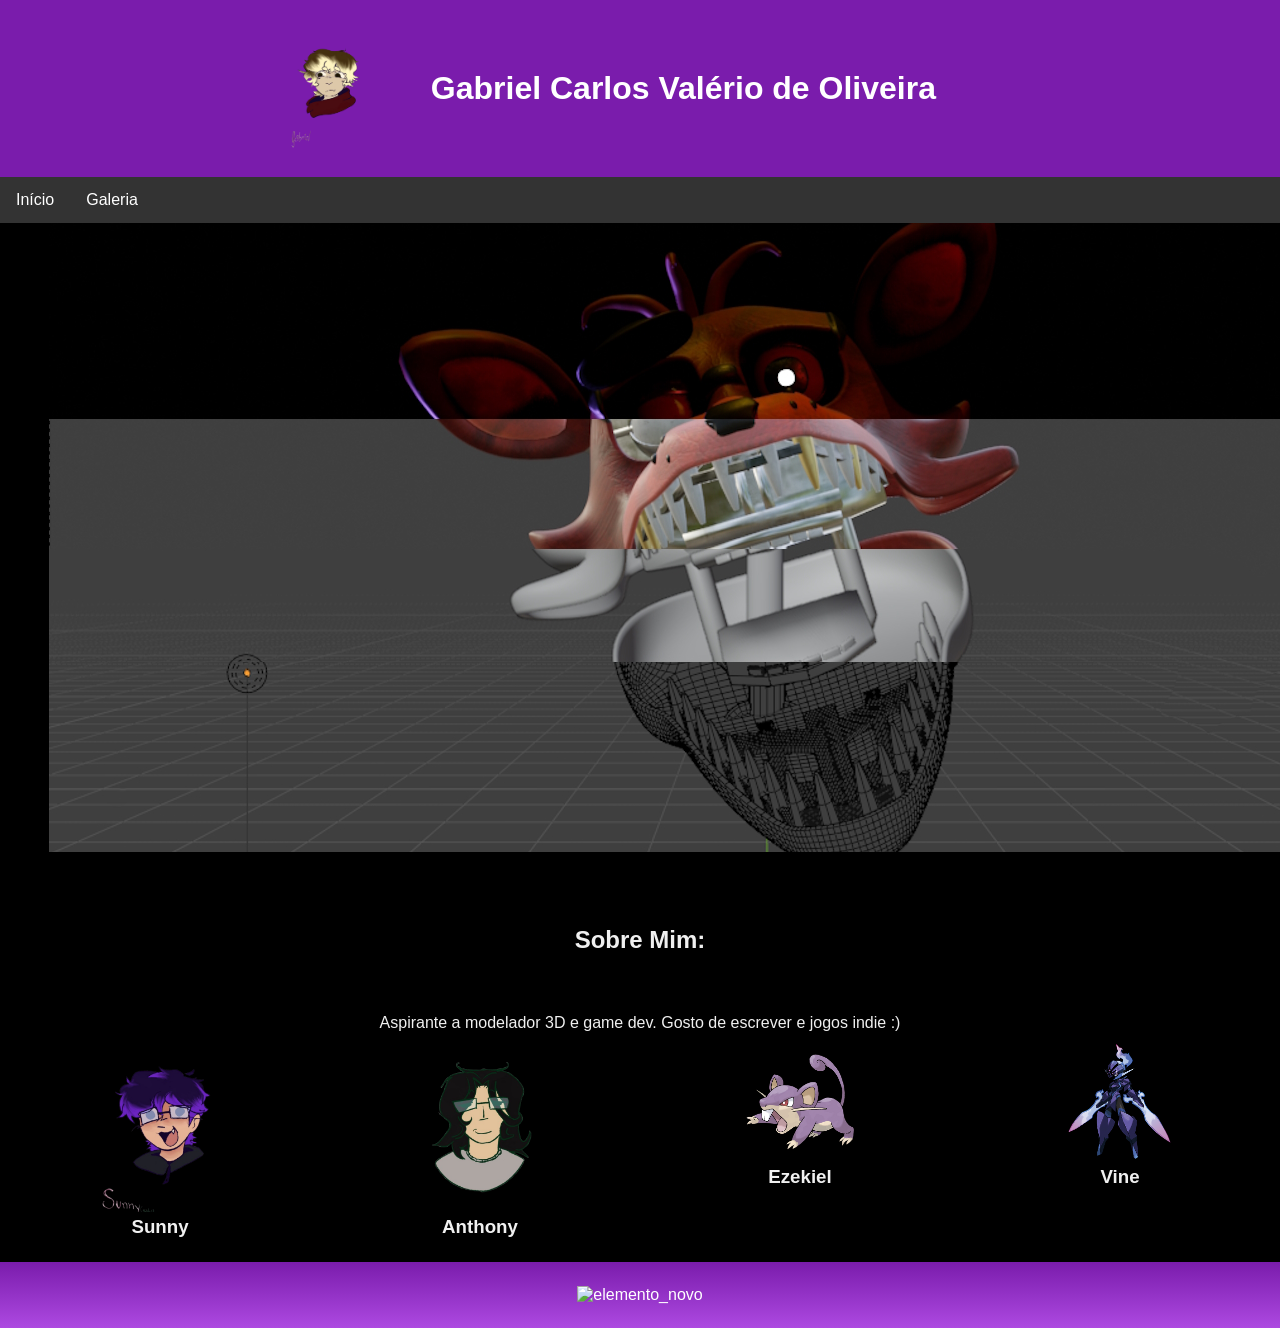
==== index.html @ 864ed256 "Código linkedin" ====
<!DOCTYPE html>
<html lang="pt-br">
<head>

<style>
body {
  margin: 0;
  padding: 0;
}

h2, p {
  margin: 10px;
}

ul {
  list-style-type: none;
  margin: 0;
  padding: 0;
  overflow: hidden;
  background-color: #333333;
  justify-content: center;
}

ul li {
  float: left;
}

ul li a {
  display: block;
  color: white;
  text-align: center;
  padding: 14px 16px;
  text-decoration: none;
}

ul li a:hover {
  background-color: #111111;
}
</style>

<meta charset="UTF-8">

<meta name="viewport" content="width=device-width, initial-
scale=1.0">

<title>Gabriel Carlos</title>
<link rel="stylesheet" href="style.css">
</head>

<body>

<header class="cabecalho-itens">

    <img class="cabecalho-imagem" src="eu_sem_fundo.png" alt="Logo da Página">

<h1 class="titulo_site">Gabriel Carlos Valério de Oliveira</h1>

</header>

<!--Seção banner 1 é a parte do paragrafo 1 da página-->


<ul>
  <li><a href="index.html">Início</a></li>
  <li><a href="galeria.html">Galeria</a></li>
</ul>

<section class="banner1">
<img class="escola.image" src="foxy_modelagem.jpg" alt="Banner da Escola">
</section>

<!--Seção estudantes é a parte do paragrafo 2 da página-->
<section class="estudante">
<h1 class="estudante_titulo">Sobre Mim:</h1> 

<p style="text-align: center;">Aspirante a modelador 3D e game dev. Gosto de escrever e jogos indie :)</p>
 

<div class="estudantes_todos"> 
<div class="estudante-div">
<img class="estudante-imagem" src="sunny_sem_fundo.png" alt="Foto da turma do 1CDS do ano de 2023">

<h3 class="estudante-nome">Sunny</h3>
</div>

<div class="estudante-div">
<img class="estudante-imagem" src="anthony_sem_fundo.png" alt="Foto da
turma do 1CDS do ano de 2023">

<h3 class="estudante-nome">Anthony</h3>
</div>

<div class="estudante-div">
<img class="estudante-imagem" src="ezekiel_sem_fundo.png" alt="Foto da
turma do 1CDS do ano de 2023">

<h3 class="estudante-nome">Ezekiel</h3>
</div>

<div class="estudante-div">
<img class="estudante-imagem" src="vine_sem_fundo.png" alt="Foto da
turma do 1CDS do ano de 2023">

<h3 class="estudante-nome">Vine</h3>

</div>

</div>
</div>
</section>

<!--Seção rodapé é a parte final da paragrafo 3 da página-->
<footer class="escola">

<img  class="estudante-imagem" src="fnaf_jif.gif" alt="elemento_novo"> 

</footer>
</body>
</html>
---- style.css ----
*{
margin: 0;
padding: 0;
box-sizing: border-box;
}
body{
font-family: "Poppins", sans-serif;
background-color: black;
color: #f0f0f0;
}
header{
background-color:#7A1CAC;
color: white;
width: 100%;
padding: 20px;
}

.cabecalho-itens{
max-width: 1980px;
margin: 0 auto;
display: flex;
align-items: center;
justify-content: center;
}
.cabecalho-imagem{
width: 7%;
display: flex;
justify-content: flex-start;
align-items: left;
}
.titulo_site{
padding: 50px;
text-align: center;
width: 50%;
font: 30px;
}
.sociais{
display: flex;
justify-content: flex-end;
width: 25%;
padding-right: 30px;
}
.banner1{
display: flex;
justify-content: center;
width: 120%;
}
.estudante_titulo{
padding: 50px;
text-align: center;

}
.estudante-nome{
text-align: center;
justify-content: space-around;

}
.estudante-imagem{
width: 120px;
justify-content: center;
}
.estudante-icone{
width: 38px;
padding: 4px 8px;
}
.estudante{
background-image: background-color(#faae43);
padding: 24px 0;
}

.estudante.div{
text-align: center;
padding: 24px 0;
}
.estudantes_todos{
display: flex;
justify-content: space-around;
}
.escola{
background-image: linear-gradient(#7A1CAC,#AD49E1);
color: white;
display: flex;
justify-content:center;
padding: 24px 0;
text-align:center;
display:block;
}
.escola-titulo{
padding: 50px;
text-align: center;
}
.logo_rodape{
height: 80px;
padding: 12px 0;

}

.link{
color: #ffffff;
text-decoration: none;
}
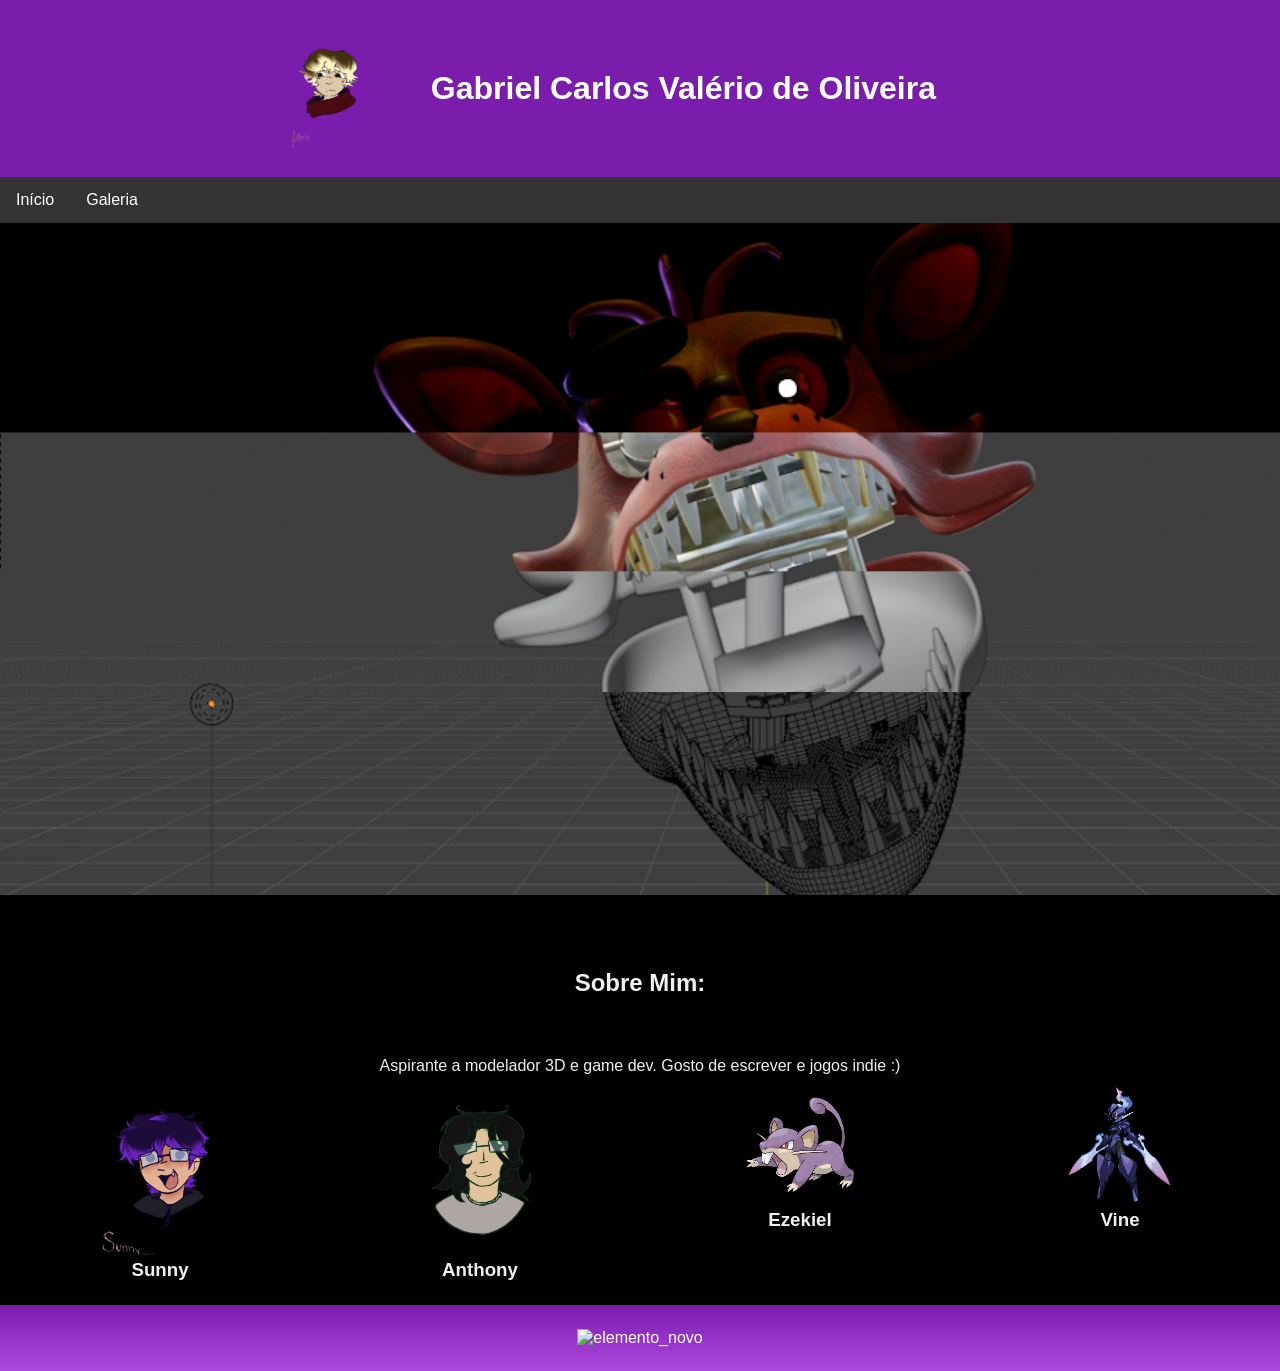
==== commit 2d036d30: "kkk nem fudendo" ====
--- a/index.html
+++ b/index.html
@@ -66,7 +66,7 @@
 </ul>
 
 <section class="banner1">
-<img class="escola.image" src="foxy_modelagem.jpg" alt="Banner da Escola">
+<img class="banner1" src="foxy_modelagem.jpg" alt="Banner da Escola">
 </section>
 
 <!--Seção estudantes é a parte do paragrafo 2 da página-->
--- a/style.css
+++ b/style.css
@@ -26,7 +26,7 @@
 width: 7%;
 display: flex;
 justify-content: flex-start;
-align-items: left;
+align-items: center;
 }
 .titulo_site{
 padding: 50px;
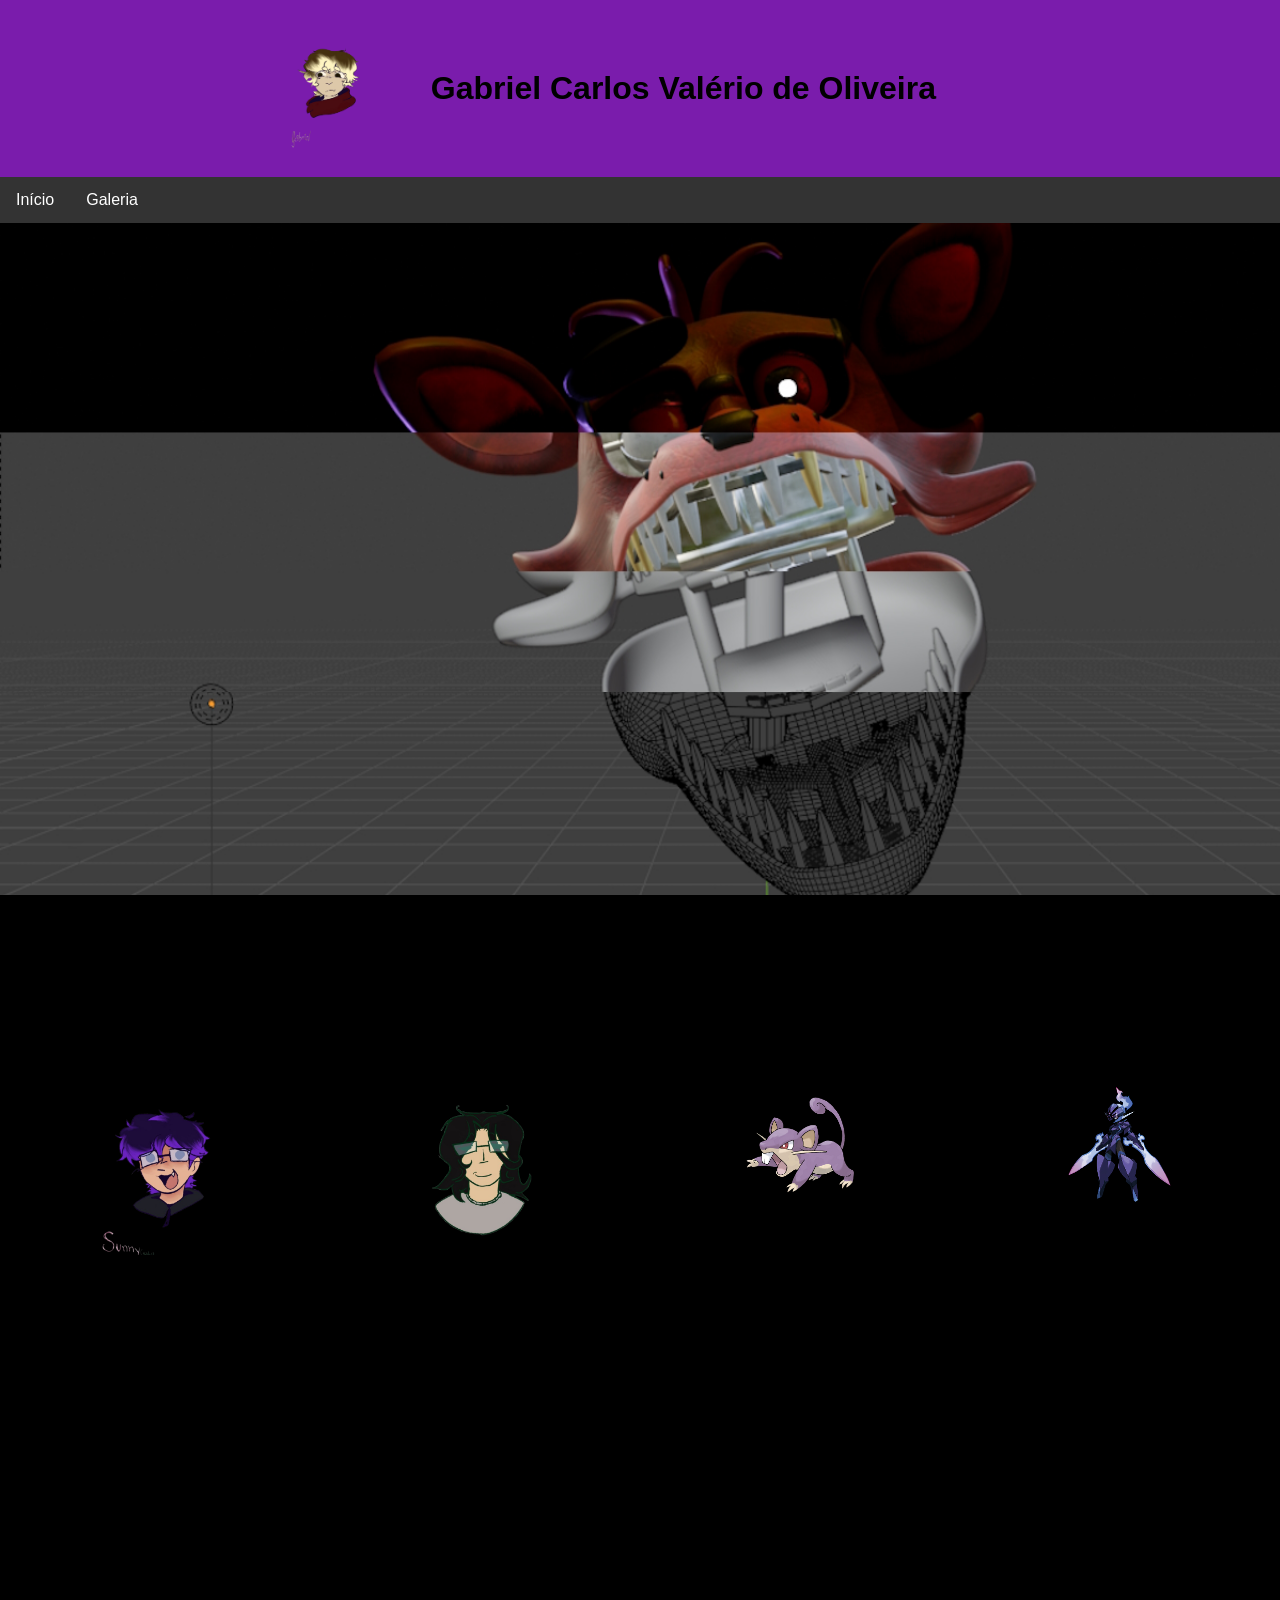
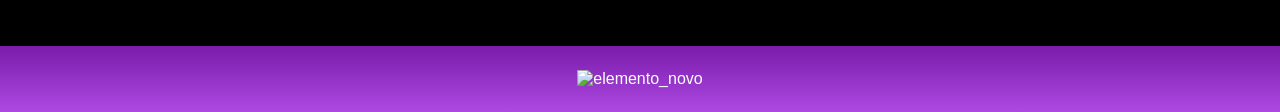
==== commit 3f3dfeec: "QQ PORA AONDE TAVA O VIDEO" ====
--- a/index.html
+++ b/index.html
@@ -106,6 +106,13 @@
 </div>
 
 </div>
+
+<div class="container-video">
+    <h3 class="titulo-video">Inspiração</h3>
+    <iframe width="560" height="315" src="https://www.youtube.com/embed/FhAD9R-3shU?si=bUJ9wZ9VYz0UCgYR" title="YouTube video player" frameborder="0" allow="accelerometer; autoplay; clipboard-write; encrypted-media; gyroscope; picture-in-picture; web-share" referrerpolicy="strict-origin-when-cross-origin" allowfullscreen></iframe>
+</div>
+
+
 </div>
 </section>
 
--- a/style.css
+++ b/style.css
@@ -6,11 +6,11 @@
 body{
 font-family: "Poppins", sans-serif;
 background-color: black;
-color: #f0f0f0;
+color: black;
 }
 header{
 background-color:#7A1CAC;
-color: white;
+color: black;
 width: 100%;
 padding: 20px;
 }
@@ -95,6 +95,15 @@
 
 }
 
+.container-video{
+justify-content: center;
+}
+
+.titulo-video{
+width: 120px;
+justify-content: center;
+}
+
 .link{
 color: #ffffff;
 text-decoration: none;
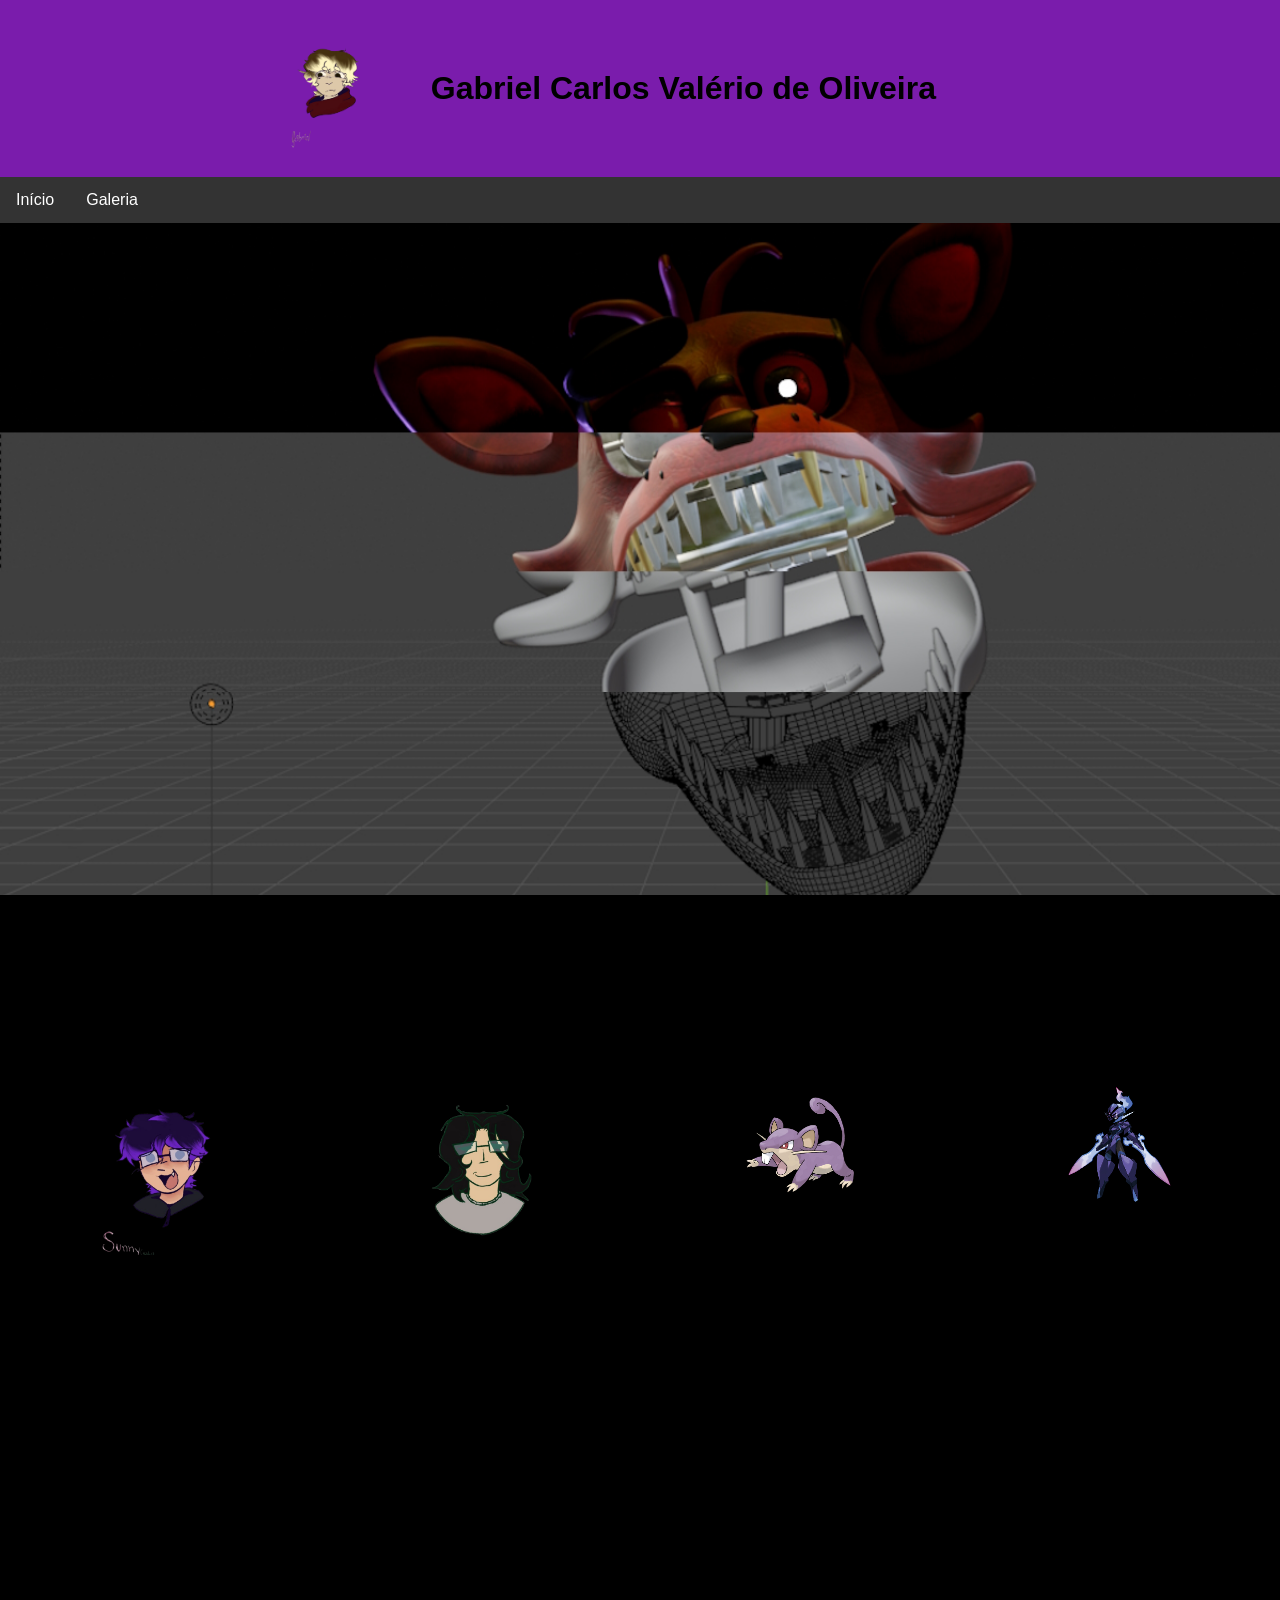
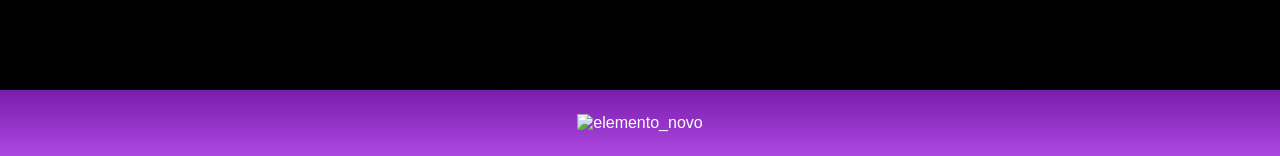
==== commit d18a1bd0: "Funciona prfv" ====
--- a/index.html
+++ b/index.html
@@ -108,7 +108,7 @@
 </div>
 
 <div class="container-video">
-    <h3 class="titulo-video">Inspiração</h3>
+    <h3 class="titulo-video">Inspiração para meus modelos:</h3>
     <iframe width="560" height="315" src="https://www.youtube.com/embed/FhAD9R-3shU?si=bUJ9wZ9VYz0UCgYR" title="YouTube video player" frameborder="0" allow="accelerometer; autoplay; clipboard-write; encrypted-media; gyroscope; picture-in-picture; web-share" referrerpolicy="strict-origin-when-cross-origin" allowfullscreen></iframe>
 </div>
 
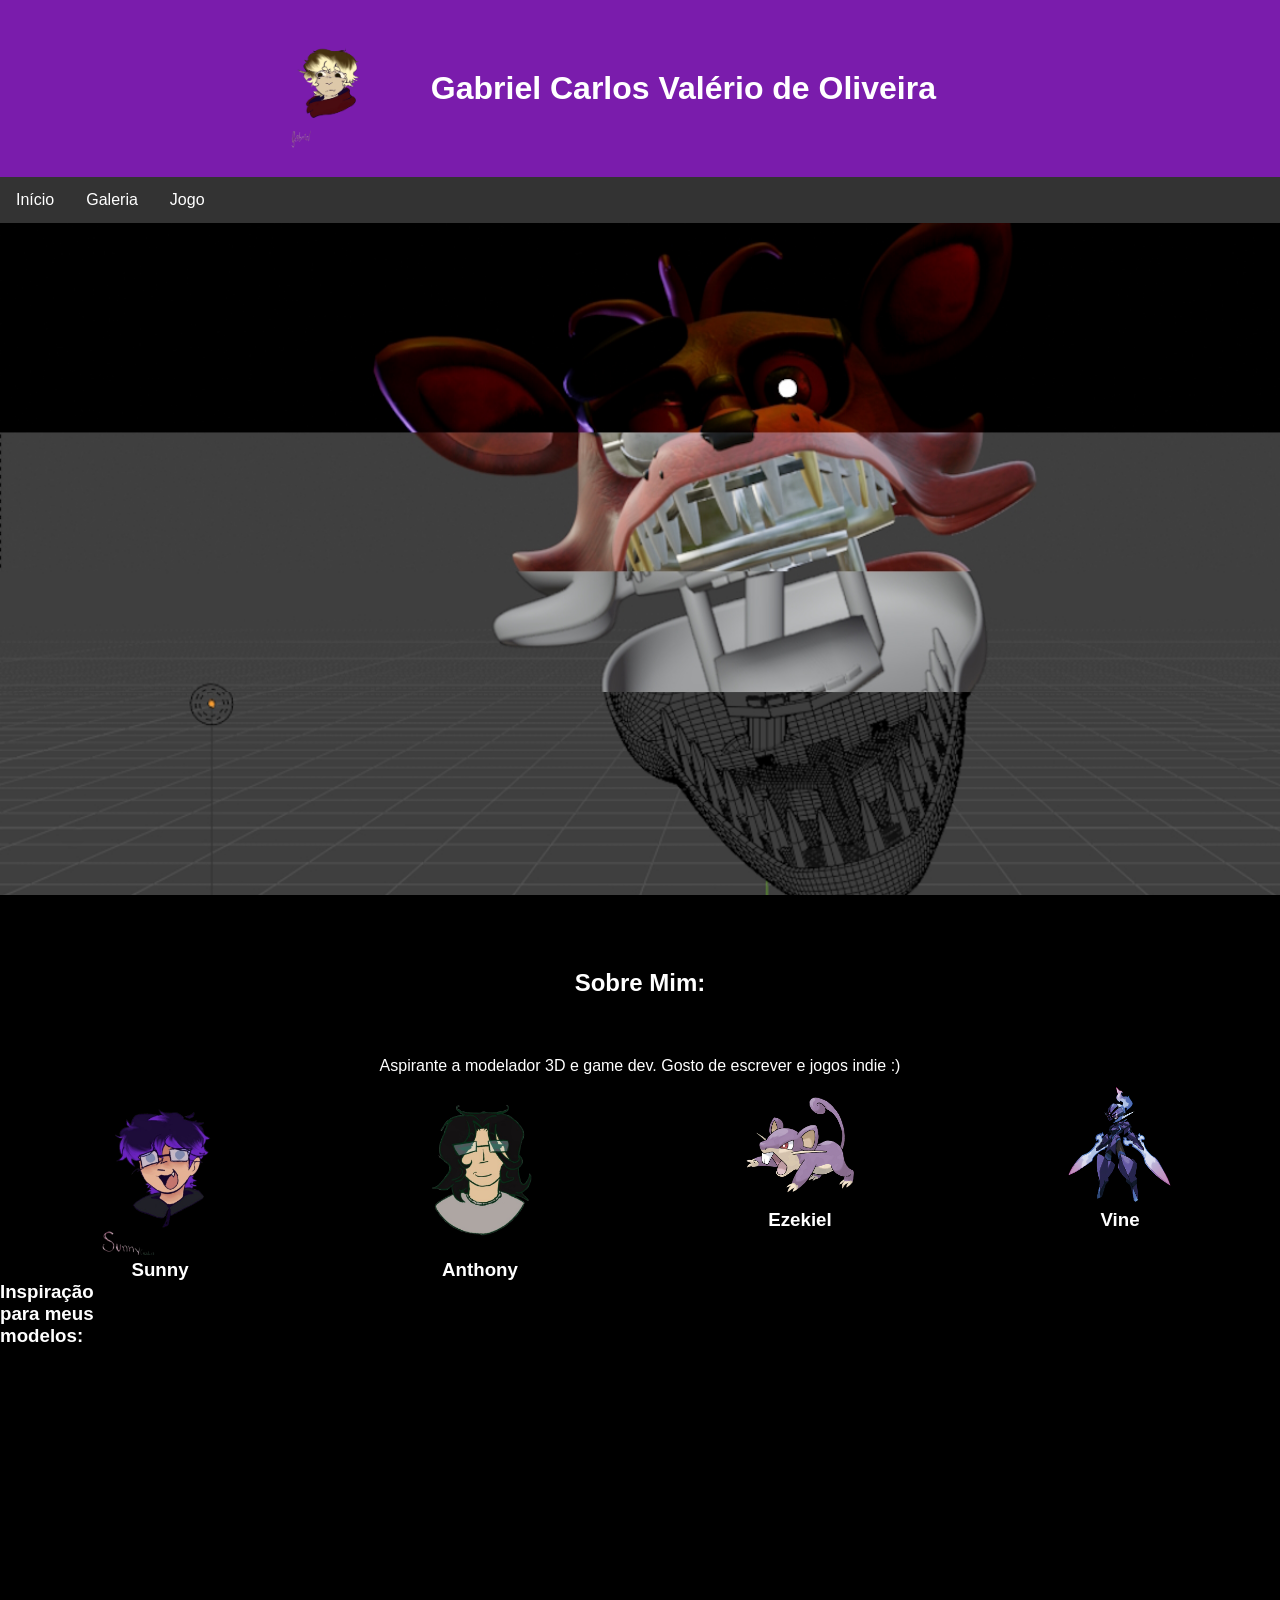
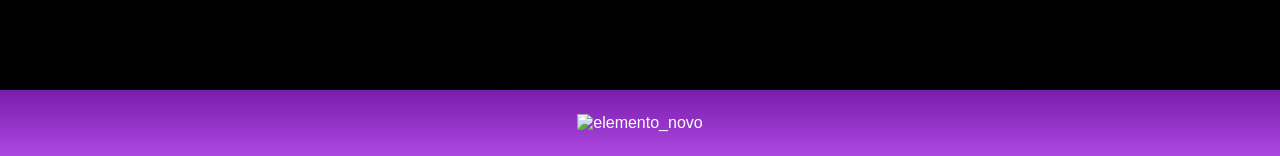
==== commit 593e698e: "porrada de html" ====
--- a/index.html
+++ b/index.html
@@ -63,6 +63,7 @@
 <ul>
   <li><a href="index.html">Início</a></li>
   <li><a href="galeria.html">Galeria</a></li>
+    <li><a href="jogo.html">Jogo</a></li>
 </ul>
 
 <section class="banner1">
--- a/style.css
+++ b/style.css
@@ -6,11 +6,12 @@
 body{
 font-family: "Poppins", sans-serif;
 background-color: black;
-color: black;
+color: white;
 }
+
 header{
 background-color:#7A1CAC;
-color: black;
+color: white;
 width: 100%;
 padding: 20px;
 }
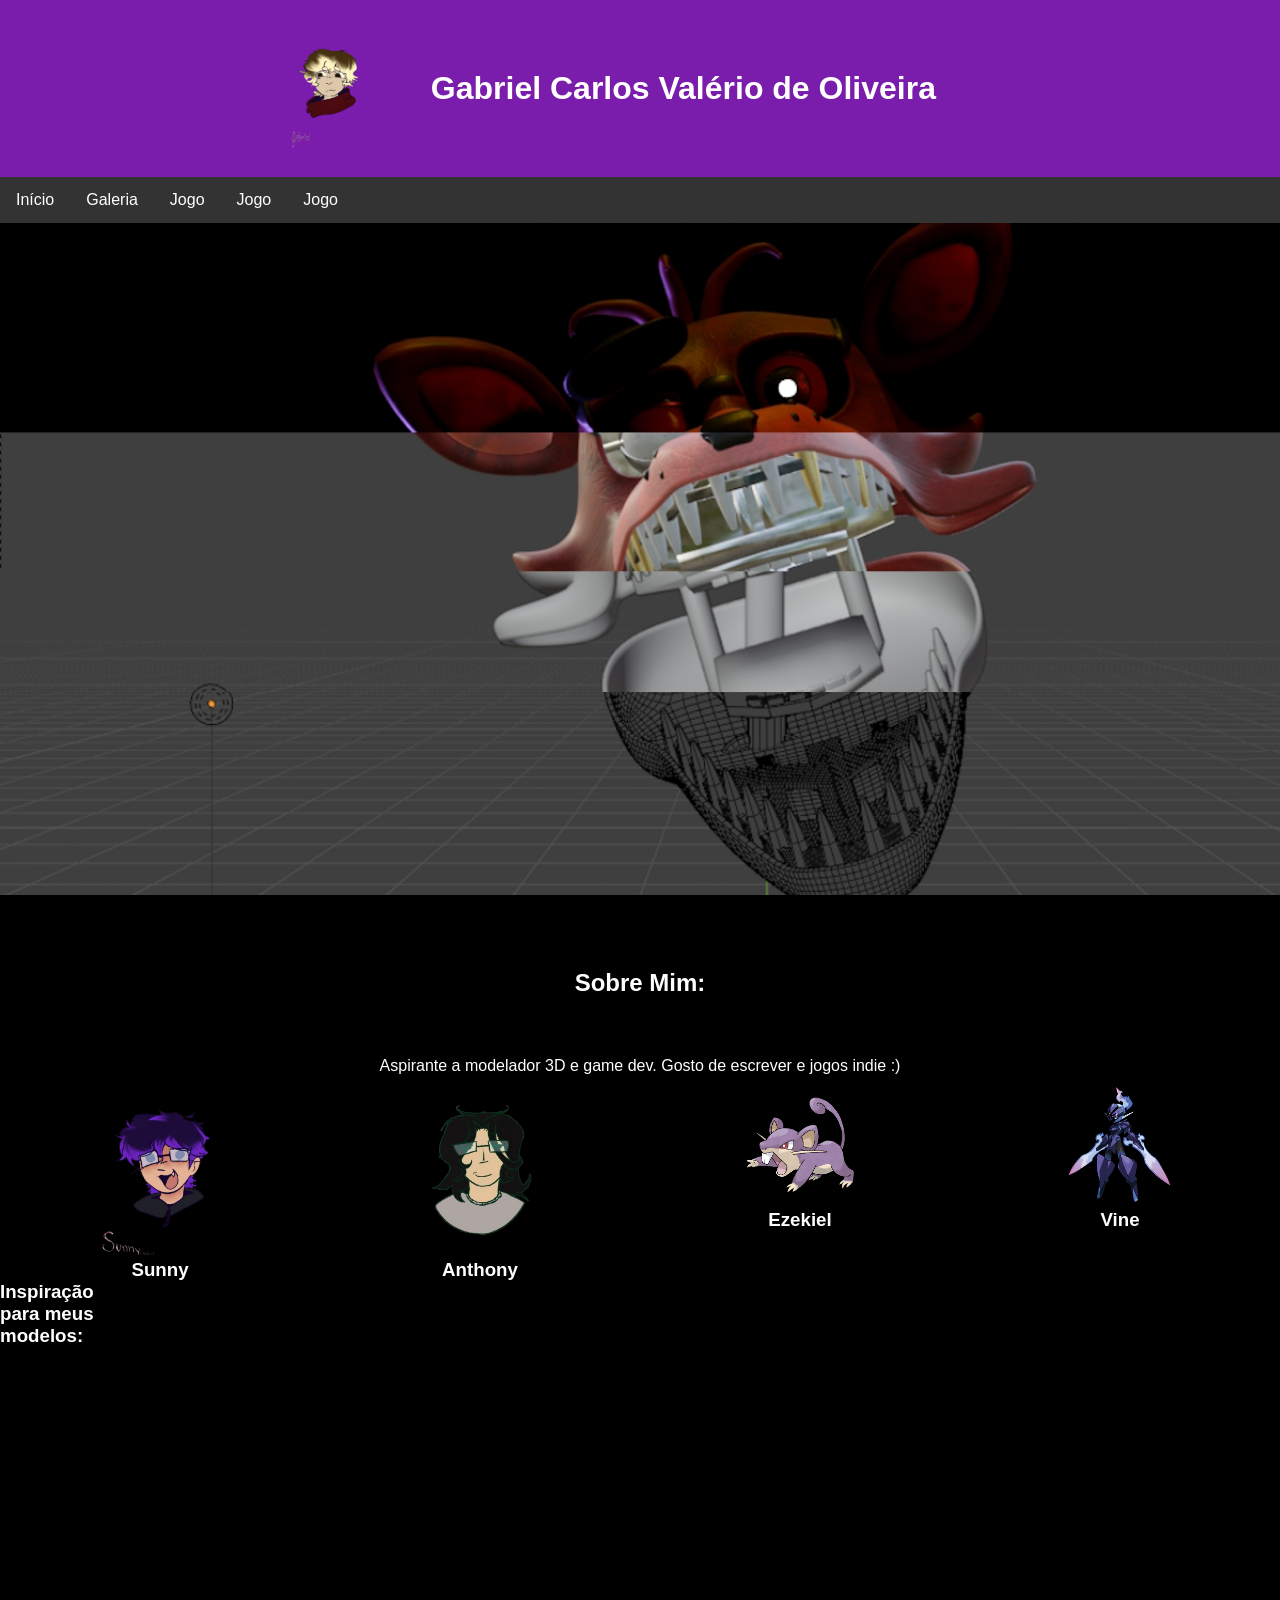
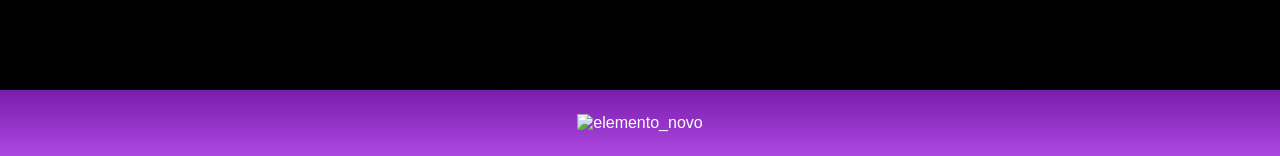
==== commit fffcb36b: "botando no Anthony" ====
--- a/index.html
+++ b/index.html
@@ -43,7 +43,7 @@
 <meta name="viewport" content="width=device-width, initial-
 scale=1.0">
 
-<title>Gabriel Carlos</title>
+<title>Gabriel Carlos / Início</title>
 <link rel="stylesheet" href="style.css">
 </head>
 
@@ -63,7 +63,9 @@
 <ul>
   <li><a href="index.html">Início</a></li>
   <li><a href="galeria.html">Galeria</a></li>
-    <li><a href="jogo.html">Jogo</a></li>
+  <li><a href="jogo.html">Jogo</a></li>
+  <li><a href="contato.html">Jogo</a></li>
+  <li><a href="sobre.html">Jogo</a></li>
 </ul>
 
 <section class="banner1">
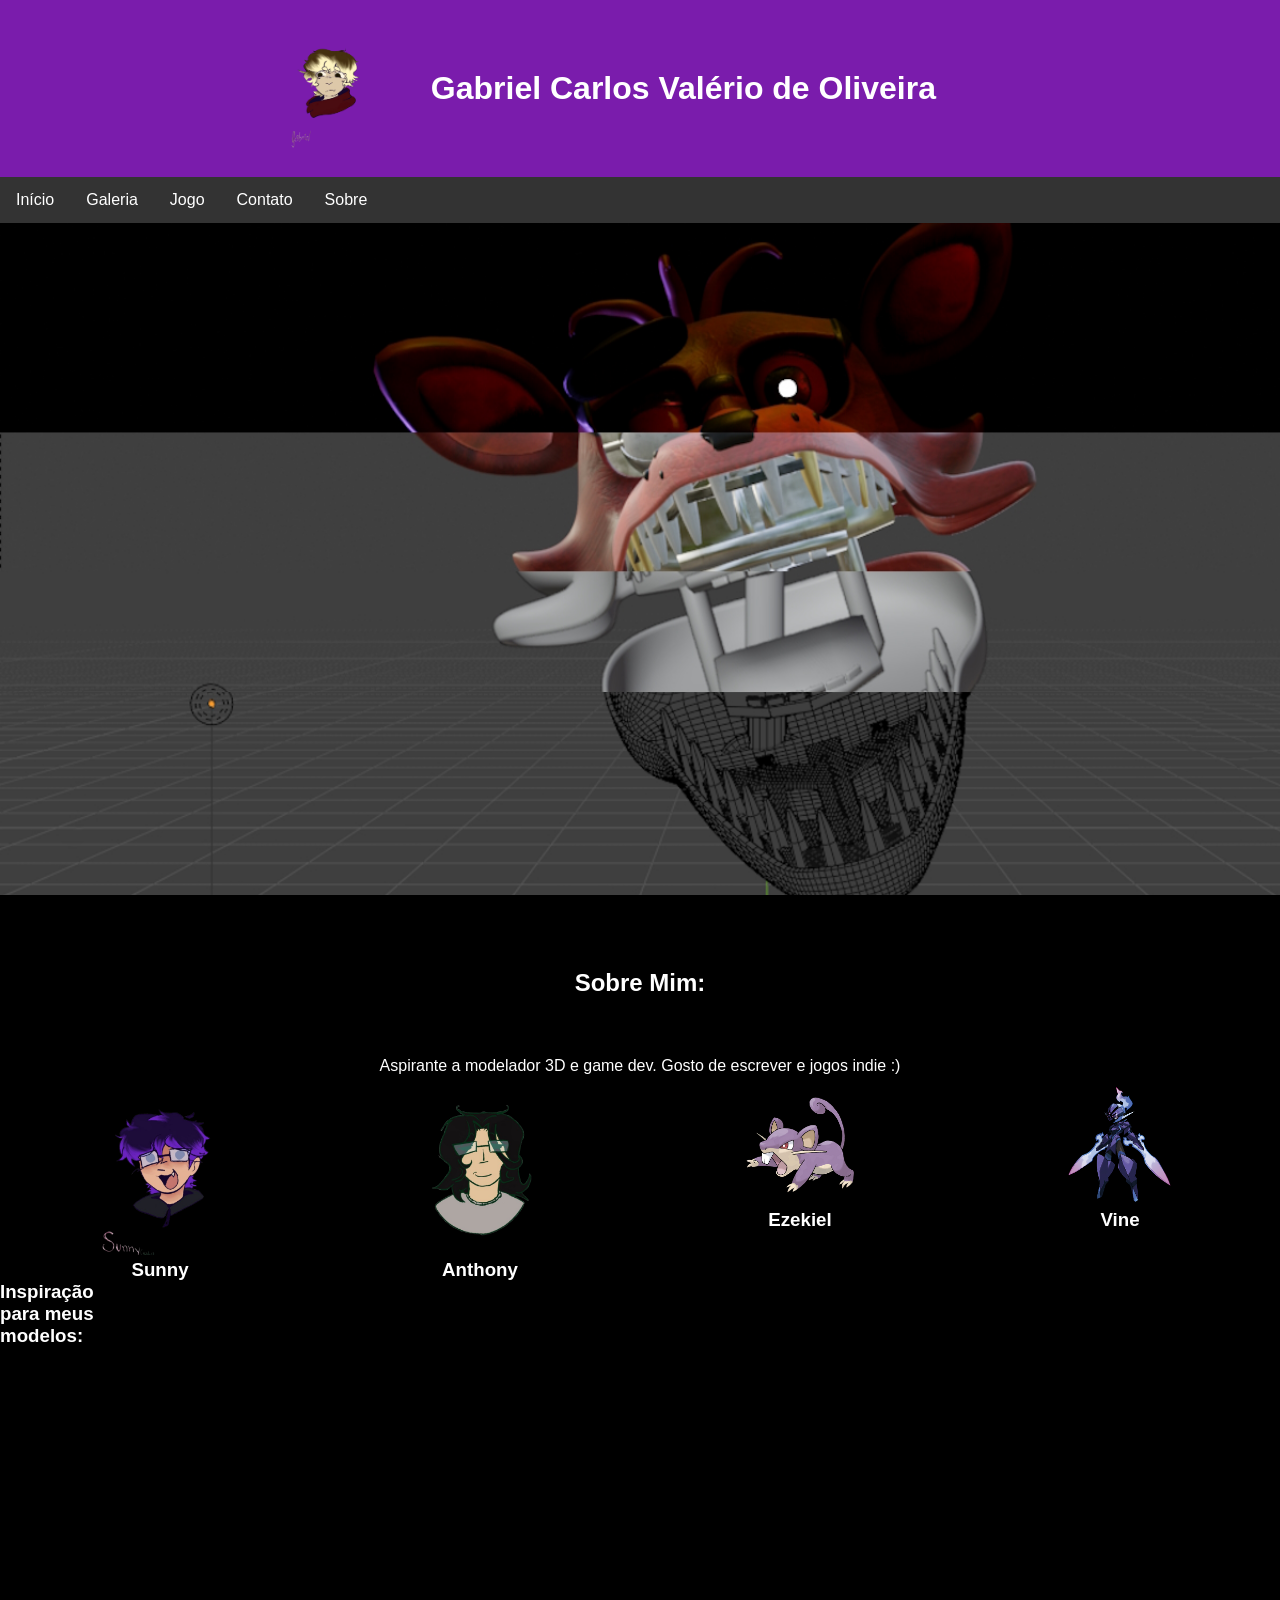
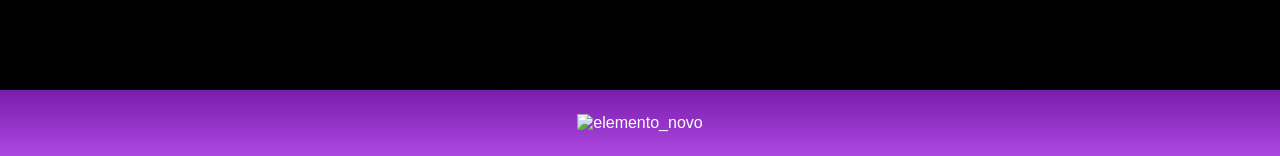
==== commit db2a70b5: "mudando os nmes do bagulho" ====
--- a/index.html
+++ b/index.html
@@ -64,8 +64,8 @@
   <li><a href="index.html">Início</a></li>
   <li><a href="galeria.html">Galeria</a></li>
   <li><a href="jogo.html">Jogo</a></li>
-  <li><a href="contato.html">Jogo</a></li>
-  <li><a href="sobre.html">Jogo</a></li>
+  <li><a href="contato.html">Contato</a></li>
+  <li><a href="sobre.html">Sobre</a></li>
 </ul>
 
 <section class="banner1">
